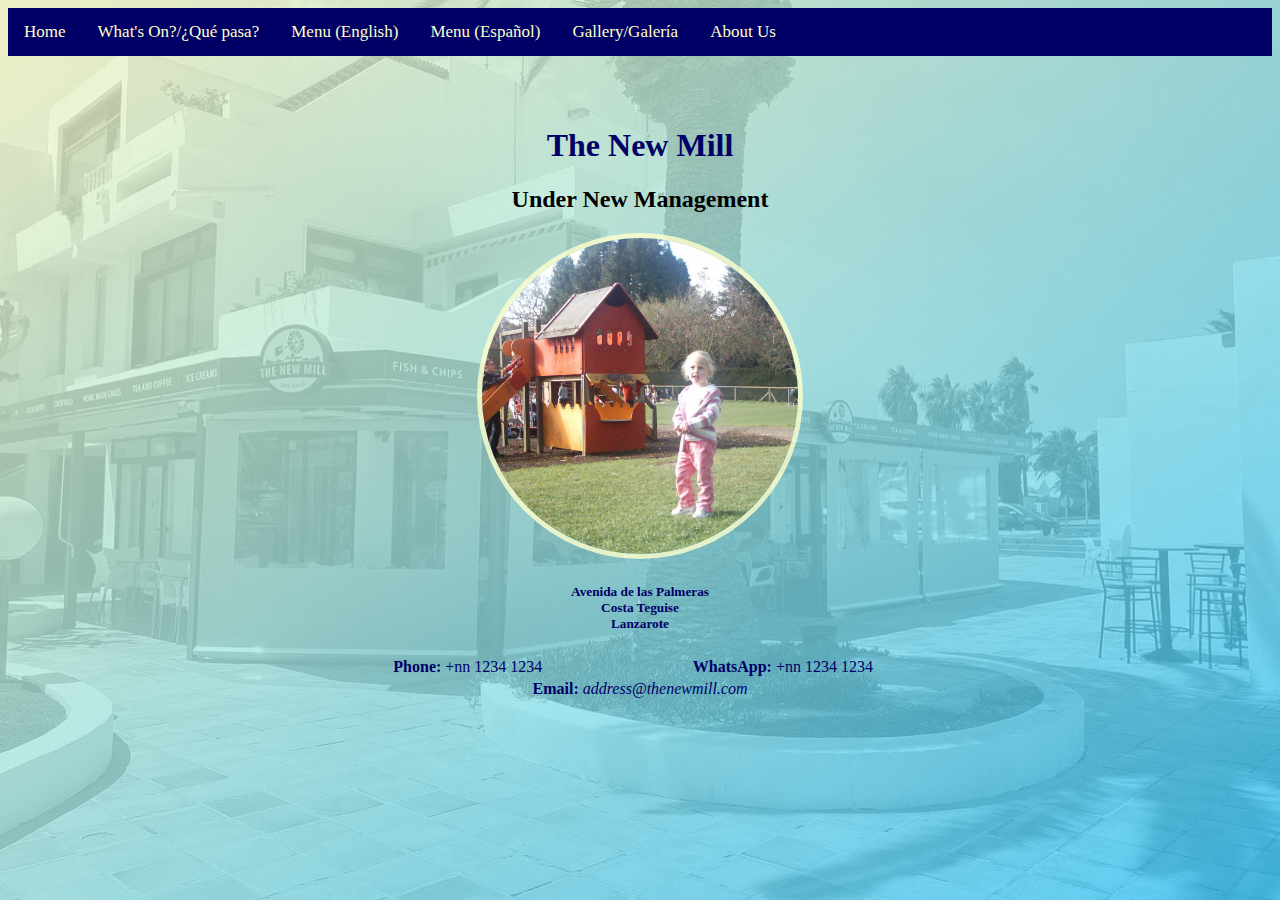
==== aboutus.html @ 83378203 "recode v1" ====
<!DOCTYPE html>
<html lang="en">
	<head>
		<title>The New Mill</title>
		<link rel="stylesheet" type="text/css" href="shared_resources/site_styles.css" />
		
		<!--		<meta name="viewport" content="width=device-width, initial-scale=1"> -->	
		
		
		<!-- Make the image circular -->
		<style>		
			img {
			border-radius: 50%;
			border: 5px solid var(--clr-bg-left);
			display: block;
			margin-left: auto;
			margin-right: auto;
			}
			img:hover {
			/* Start the shake animation and make the animation last for 0.5 seconds */
			animation: shake 0.5s;
			
			/* When the animation is finished, start again */
			animation-iteration-count: infinite;
			}
			
			@keyframes shake {
			0% { transform: translate(1px, 1px) rotate(0deg); }
			10% { transform: translate(-1px, -2px) rotate(-1deg); }
			20% { transform: translate(-3px, 0px) rotate(1deg); }
			30% { transform: translate(3px, 2px) rotate(0deg); }
			40% { transform: translate(1px, -1px) rotate(1deg); }
			50% { transform: translate(-1px, 2px) rotate(-1deg); }
			60% { transform: translate(-3px, 1px) rotate(0deg); }
			70% { transform: translate(3px, 1px) rotate(-1deg); }
			80% { transform: translate(-1px, -1px) rotate(1deg); }
			90% { transform: translate(1px, 2px) rotate(0deg); }
			100% { transform: translate(1px, -2px) rotate(-1deg); }
			}			
			
		</style>
	</head>
	
	
	<body>
		<!-- import our javascript for the menu bar -->		
		
		<script id="replace_with_navbar" src="shared_resources/nav.js"></script>
		
		<div class="banner">
			<h1>The New Mill</h1>
		</div>
		
		<h2 align="center">Under New Management</h2>
		<img src="images/Welcome.jpg" alt="Welcome" style="width:25%" align="center">
		
		<script id="replace_with_footer" src="shared_resources/footer.js"></script>
	
	</body>
</html>
---- shared_resources/site_styles.css ----
/* Define our colour scheme */
:root {
    --clr-bg-left:rgba(255, 255, 204, 0.80);
	--clr-bg-right:rgba(50, 200, 255, 0.75);
	
	--clr-nav-bg: #000066;
	--clr-nav-a: #ffffcc;
	--clr-nav-hover: #000000;
	--clr-nav-hover-bg: #99ccff;
		
	--clr-spinner: #f3f3f3
	--clr-spinner-top: #000066
	
}

body {
	background-image: linear-gradient(to bottom right, var(--clr-bg-left), var(--clr-bg-right) ), url('../images/BackgroundBW.jpg');
	background-repeat: no-repeat;
	background-attachment: fixed; 
	background-size: 100% 100%;
	font-family: 'Brush Script MT', cursive;
}

/* Add a background color to the top navigation */
.topnav {
	background-color: var(--clr-nav-bg);
	overflow: hidden;
	position: relative;
	top: 0;
	width: 100%;
	margin: auto;
}

/* Style the links inside the navigation bar */
.topnav a {
	float: left;
	color: var(--clr-nav-a);
	text-align: center;
	padding: 14px 16px;
	text-decoration: none;
	font-size: 17px;
}

/* Change the color of links on hover */
.topnav a:hover {
	background-color: var(--clr-nav-hover-bg);
	color: var(--clr-nav-hover);
}

/* Add a color to the active/current link */
/* .topnav a.active {
	background-color: var(--clr-nav-active-bg);
	color: var(--clr-nav-active);
} */

/* We need a spacer to place content below the menu */
.spacer {
    width: 100%;
    height: 50px;
}

.banner { 
	text-align: center;
	color: var(--clr-nav-bg);
}

.footer { 
	text-align: center;
	color: var(--clr-nav-bg);
}

.grid-container { 
	text-align: center;
	margin-left: 20px;
	margin-right: 20px;
	margin-top: 20px;
	margin-bottom: 20px;
	
	padding-top: 20px;
	padding-bottom: 18px;
}

#image-gallery {
	position: relative;
	width: 600px; 
	margin: 0 auto;
}

#current-image {
	position: relative;
	width: 100%;
	height: auto;
	border-radius: 5%;
	box-shadow: 0 4px 8px 0 rgba(0, 0, 0, 0.2), 0 6px 20px 0 rgba(0, 0, 0, 0.19);
} 

#overlay {
	visibility: hidden;
	position: absolute;
	margin: auto;
	top: 0;
	left: 0;
	right: 0;
	bottom: 0;
} 

.thumb {
 	width: 100px;
	height: auto;
	margin-left: 20px;
	margin-right: 20px;
	margin-top: 20px;
	margin-bottom: 20px;
	align-items: center;
	text-align: center;
	cursor: pointer;
	border-radius: 5%;
}

.thumb:hover {
	box-shadow: 0 8px 12px 0 rgba(0, 0, 0, 0.2)
}

#image-thumbs {
	justify-content: center;
}

.loading-spinner {
	border: 5px solid #f3f3f3; 
	border-top: 5px solid #000066;
	border-radius: 100%;
	width: 50px;
	height: 50px;
	animation: spin 1s linear infinite;
}

@keyframes spin {
	0% { transform: rotate(0deg); }
	100% { transform: rotate(360deg); }
}

/* Next & previous buttons */
.prev,
.next {
	cursor: pointer;
	position: absolute;
	top: 40%;
	width: auto;
	padding: 16px;
	margin-top: -50px;
	color: blue;
	font-weight: bold;
	font-size: 20px;
	border-radius: 0 3px 3px 0;
	user-select: none;
	-webkit-user-select: none;
}

/* Position the "prev button" to the left */
.prev {
	left: 0;
	border-radius: 3px 0 0 3px;
}

/* Position the "next button" to the right */
.next {
	right: 0;
	border-radius: 3px 0 0 3px;
}

/* On hover, add a black background color with a little bit see-through */
.prev:hover,
.next:hover {
	color : gold;
	background-color: rgba(0, 0, 0, 0.8);
}
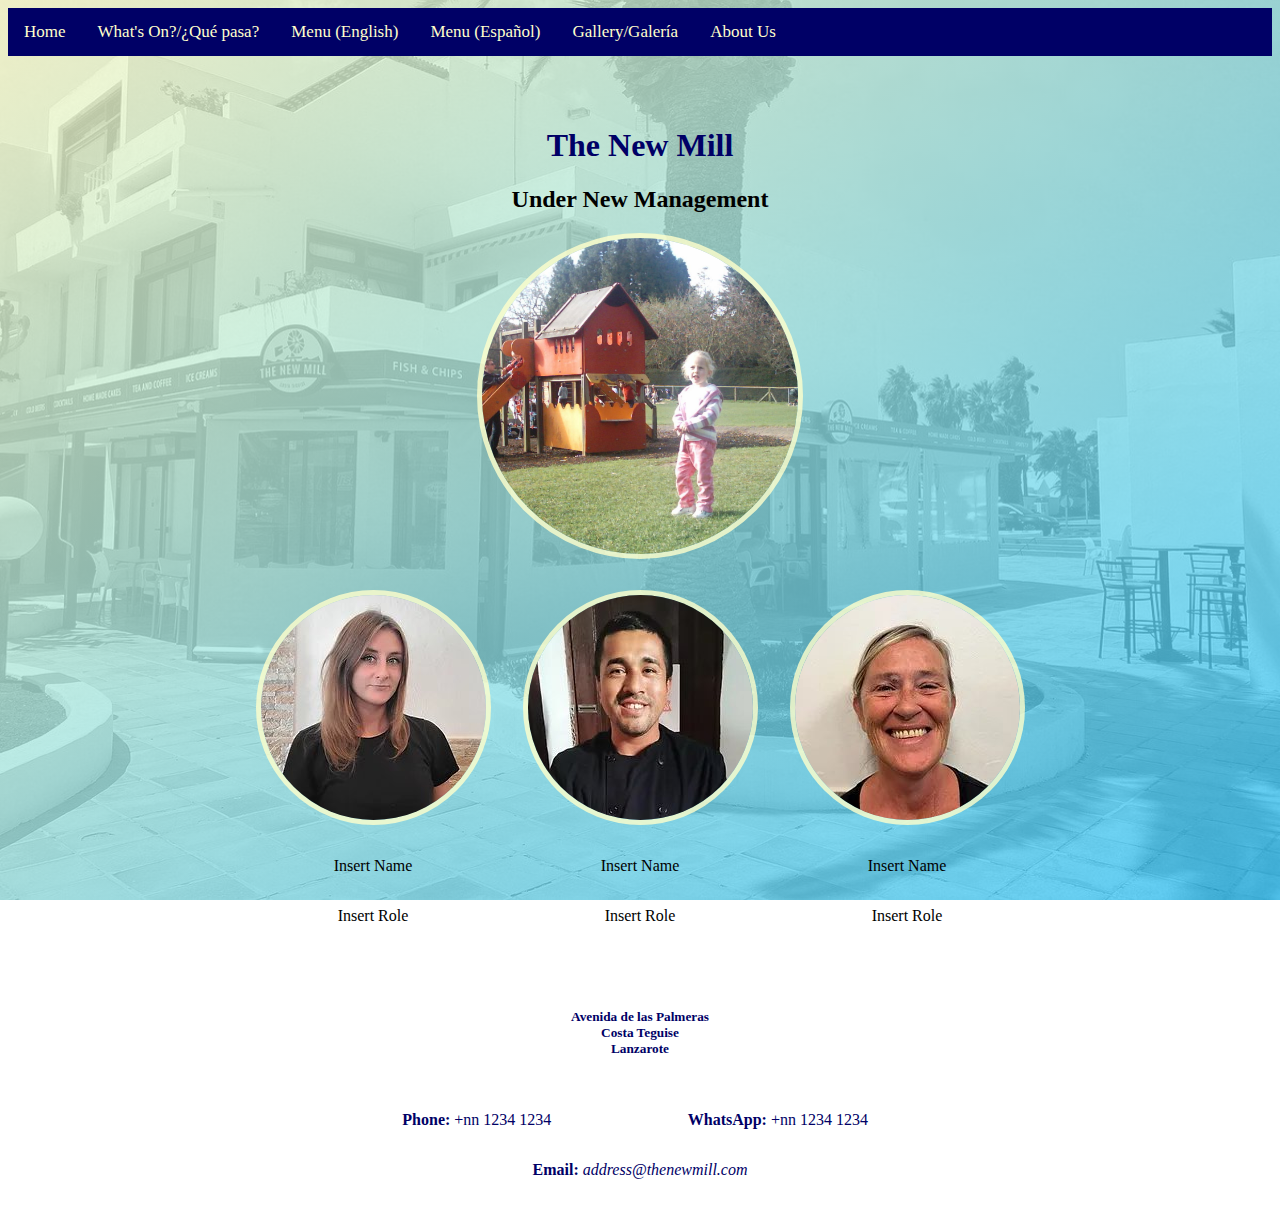
==== commit db8bd4aa: "recode v1" ====
--- a/aboutus.html
+++ b/aboutus.html
@@ -38,6 +38,9 @@
 			100% { transform: translate(1px, -2px) rotate(-1deg); }
 			}			
 			
+			table {
+			border-spacing: 30px;
+			}
 		</style>
 	</head>
 	
@@ -54,7 +57,25 @@
 		<h2 align="center">Under New Management</h2>
 		<img src="images/Welcome.jpg" alt="Welcome" style="width:25%" align="center">
 		
+		<table align="center">
+			<tr>
+				<td><img src="home/images/image0001.jpg" alt="1" align="center"></td>
+				<td><img src="home/images/image0002.jpg" alt="2" align="center"></td>
+				<td><img src="home/images/image0003.jpg" alt="3" align="center"></td>
+			</tr>
+			<tr>
+				<td align="center">Insert Name</td>
+				<td align="center">Insert Name</td>
+				<td align="center">Insert Name</td>
+			</tr>
+			<tr>
+				<td align="center">Insert Role</td>
+				<td align="center">Insert Role</td>
+				<td align="center">Insert Role</td>
+			</tr>
+		</table>
+		
 		<script id="replace_with_footer" src="shared_resources/footer.js"></script>
-	
+		
 	</body>
 </html>
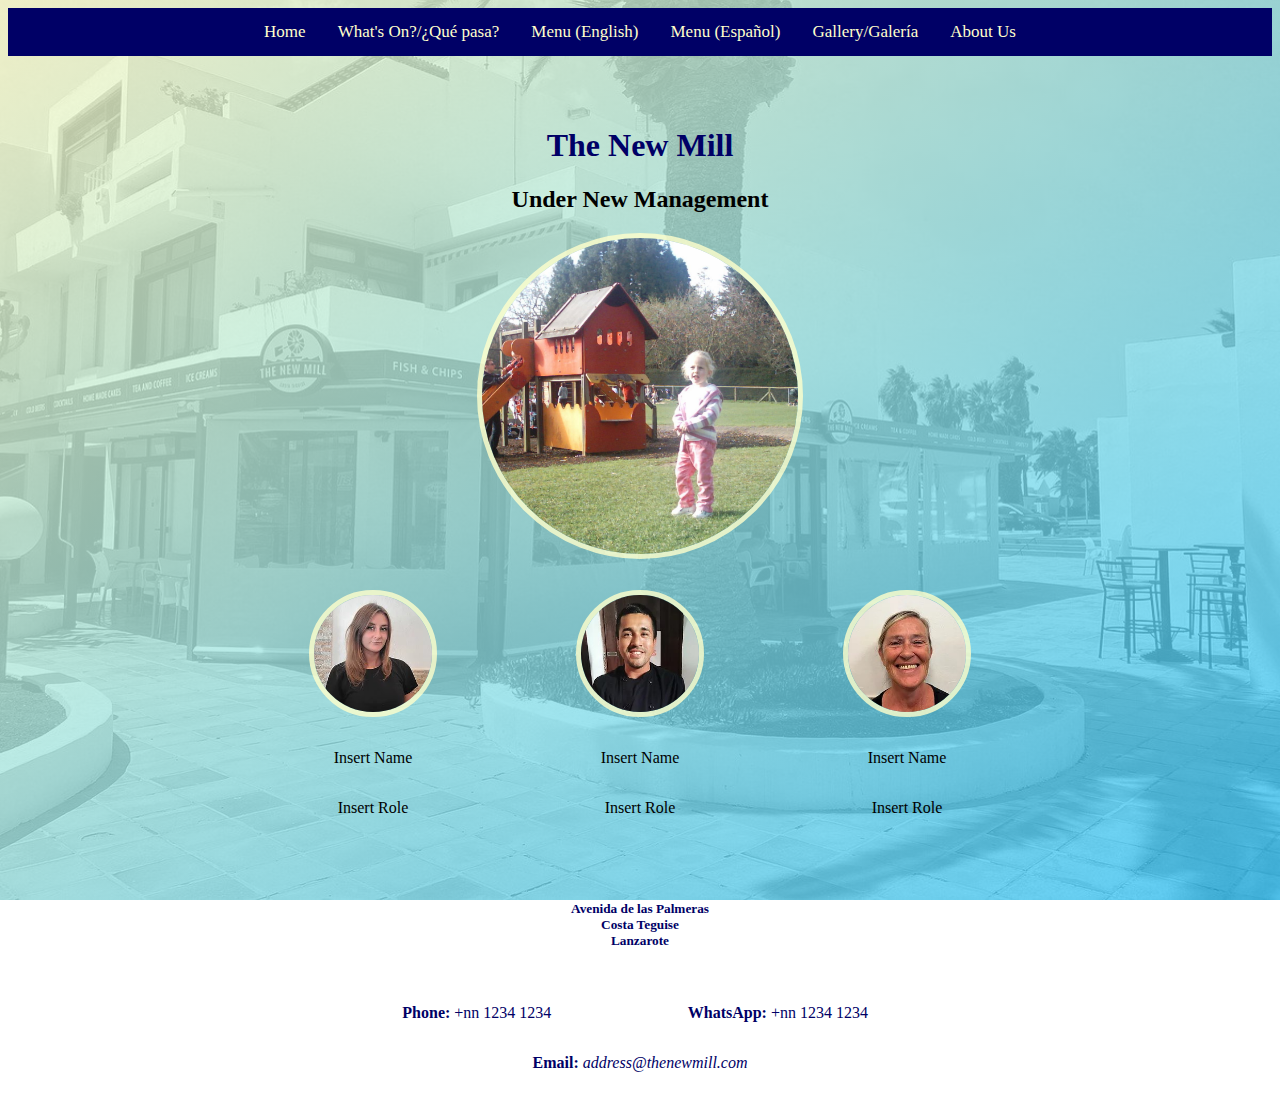
==== commit 90fead41: "recode v1" ====
--- a/aboutus.html
+++ b/aboutus.html
@@ -59,9 +59,9 @@
 		
 		<table align="center">
 			<tr>
-				<td><img src="home/images/image0001.jpg" alt="1" align="center"></td>
-				<td><img src="home/images/image0002.jpg" alt="2" align="center"></td>
-				<td><img src="home/images/image0003.jpg" alt="3" align="center"></td>
+				<td><img src="home/images/image0001.jpg" alt="1" style="width:50%" align="center"></td>
+				<td><img src="home/images/image0002.jpg" alt="2" style="width:50%" align="center"></td>
+				<td><img src="home/images/image0003.jpg" alt="3" style="width:50%" align="center"></td>
 			</tr>
 			<tr>
 				<td align="center">Insert Name</td>
--- a/shared_resources/site_styles.css
+++ b/shared_resources/site_styles.css
@@ -7,7 +7,7 @@
 	--clr-nav-a: #ffffcc;
 	--clr-nav-hover: #000000;
 	--clr-nav-hover-bg: #99ccff;
-		
+	
 	--clr-spinner: #f3f3f3
 	--clr-spinner-top: #000066
 	
@@ -29,6 +29,8 @@
 	top: 0;
 	width: 100%;
 	margin: auto;
+	display: flex;
+	justify-content: center;
 }
 
 /* Style the links inside the navigation bar */
@@ -71,8 +73,8 @@
 
 .grid-container { 
 	text-align: center;
-	margin-left: 20px;
-	margin-right: 20px;
+	margin: auto;
+	width: 30%; 
 	margin-top: 20px;
 	margin-bottom: 20px;
 	
@@ -82,7 +84,7 @@
 
 #image-gallery {
 	position: relative;
-	width: 600px; 
+	width: 30%; 
 	margin: 0 auto;
 }
 
@@ -147,30 +149,30 @@
 	top: 40%;
 	width: auto;
 	padding: 16px;
-	margin-top: -50px;
-	color: blue;
+	color: gold;
+	background-color: blue;
+	opacity: 0.4;
 	font-weight: bold;
 	font-size: 20px;
-	border-radius: 0 3px 3px 0;
+	border-radius: 50%;
 	user-select: none;
 	-webkit-user-select: none;
 }
 
 /* Position the "prev button" to the left */
 .prev {
-	left: 0;
-	border-radius: 3px 0 0 3px;
+	left: 20%;
 }
 
 /* Position the "next button" to the right */
 .next {
-	right: 0;
-	border-radius: 3px 0 0 3px;
+	right: 20%;
 }
 
-/* On hover, add a black background color with a little bit see-through */
+/* On hover, add a background color */
 .prev:hover,
 .next:hover {
-	color : gold;
-	background-color: rgba(0, 0, 0, 0.8);
+	color : blue;
+	background-color: gold;
+	opacity: 0.4;
 }
